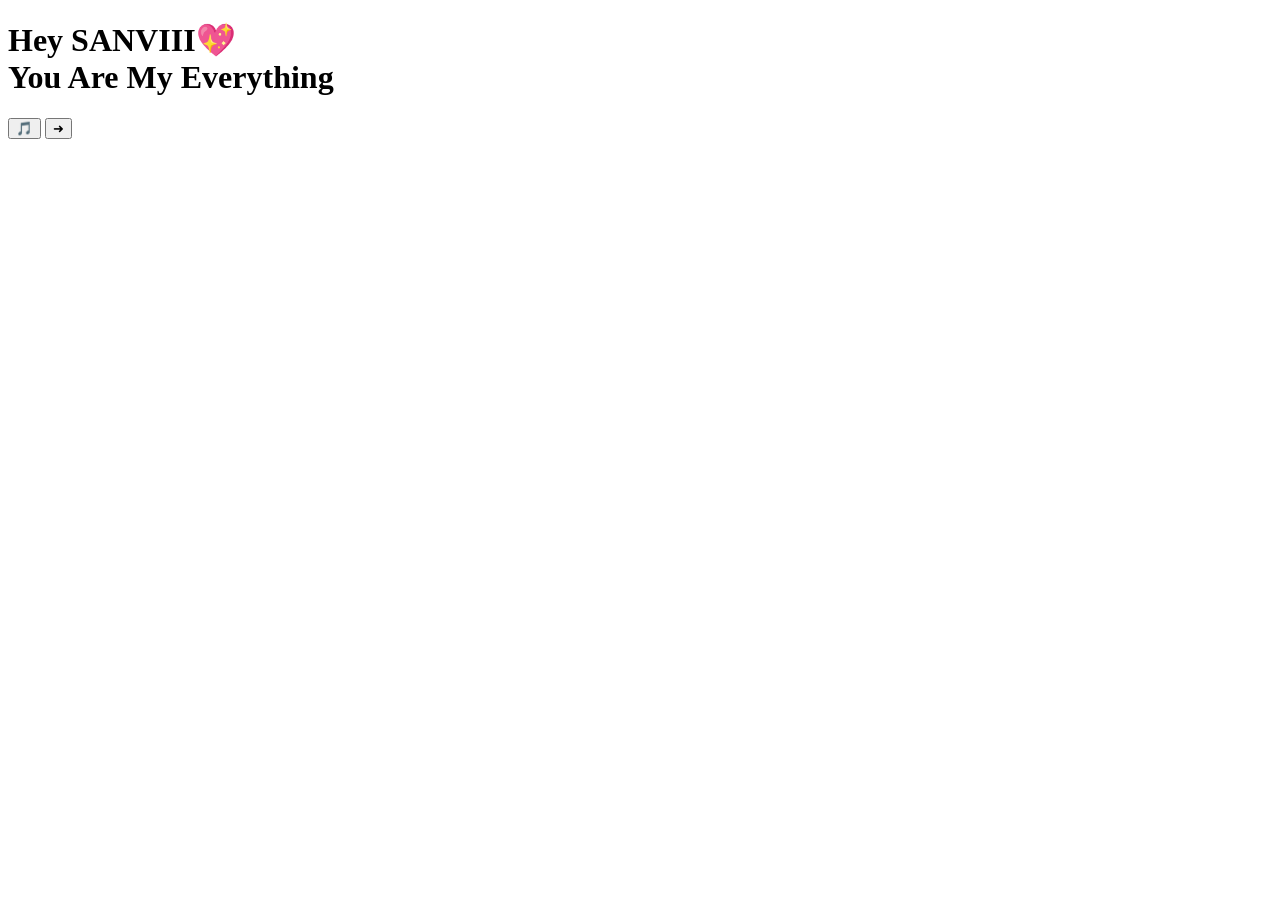
==== index.html @ c299d055 "Create index.html" ====
<!DOCTYPE html>
<html lang="en">
<head>
<meta charset="UTF-8">
<meta name="viewport" content="width=device-width, initial-scale=1.0">
<title>SANVIII ❤️</title>
<link rel="stylesheet" href="style.css">
</head>

<body>

<audio id="music" loop>
  <source src="music.mp3" type="audio/mpeg">
</audio>

<div class="center">
  <h1 class="welcome">Hey SANVIII💖<br>You Are My Everything</h1>

  <div class="btns">
    <button class="circle" onclick="toggleMusic()">🎵</button>
    <button class="circle" onclick="nextPage()">➜</button>
  </div>
</div>

<script src="script.js"></script>
</body>
</html>
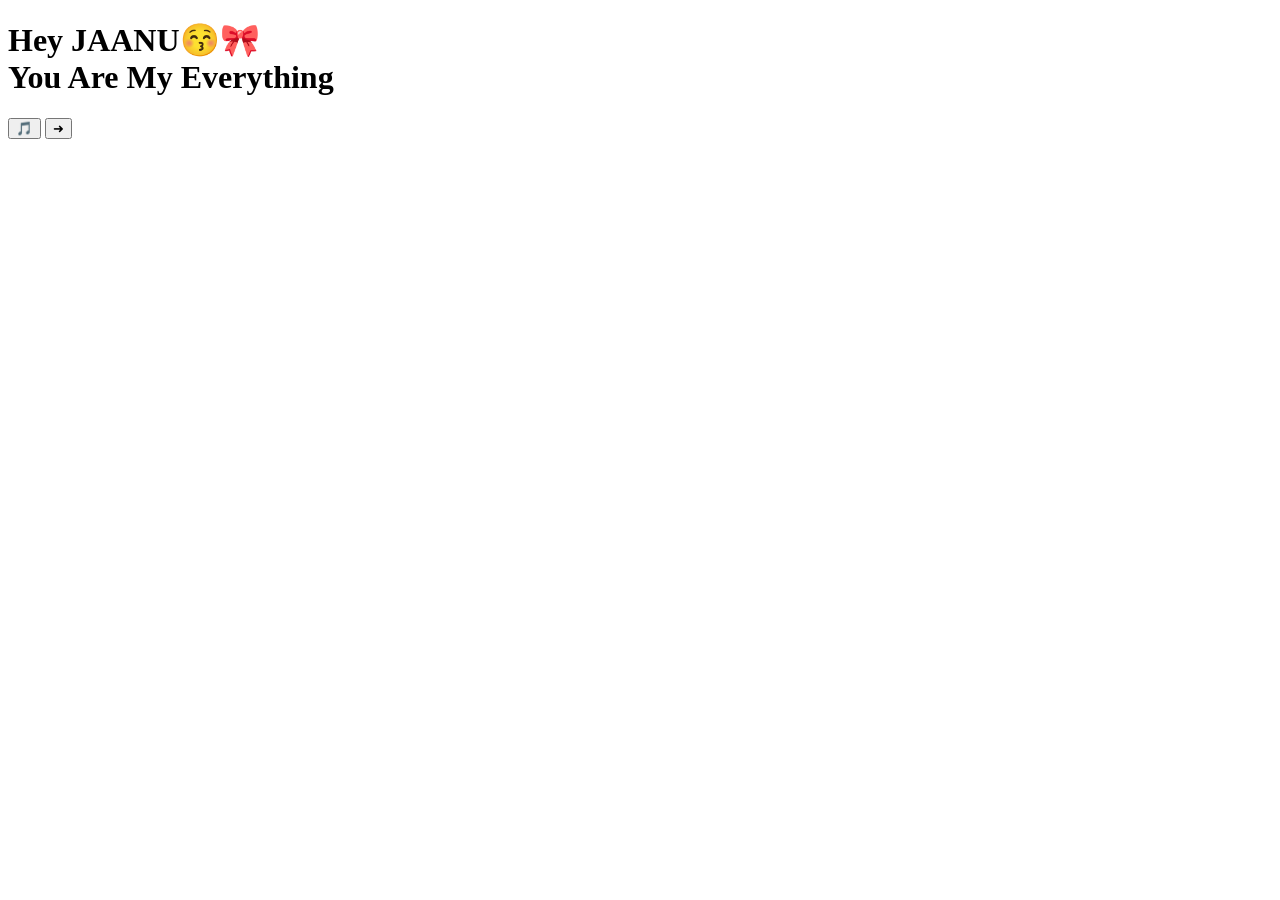
==== commit 5e0e2a94: "Update index.html" ====
--- a/index.html
+++ b/index.html
@@ -3,7 +3,7 @@
 <head>
 <meta charset="UTF-8">
 <meta name="viewport" content="width=device-width, initial-scale=1.0">
-<title>SANVIII ❤️</title>
+<title>JAANU😚❤️</title>
 <link rel="stylesheet" href="style.css">
 </head>
 
@@ -14,7 +14,7 @@
 </audio>
 
 <div class="center">
-  <h1 class="welcome">Hey SANVIII💖<br>You Are My Everything</h1>
+  <h1 class="welcome">Hey JAANU😚🎀<br>You Are My Everything</h1>
 
   <div class="btns">
     <button class="circle" onclick="toggleMusic()">🎵</button>
--- a/style.css
+++ b/style.css
@@ -0,0 +1,59 @@
+/* BOOK FIX */
+.book{
+  width:90%;
+  max-width:320px;
+  height:420px;
+  margin:20px auto;
+  position:relative;
+  perspective:1200px;
+}
+
+.page{
+  position:absolute;
+  width:100%;
+  height:100%;
+  background:white;
+  border-radius:10px;
+  transform-origin:left;
+  transition:transform 0.8s ease, z-index 0.5s;
+  backface-visibility:hidden;
+  box-shadow:0 5px 15px rgba(0,0,0,0.2);
+  padding:10px;
+}
+
+.page img{
+  width:100%;
+  height:70%;
+  border-radius:10px;
+}
+
+/* TURN FIX */
+.page.flipped{
+  transform:rotateY(-180deg);
+  z-index:0 !important;
+}
+
+/* OUTRO */
+.final-text{
+  margin-top:100px;
+  color:white;
+  font-size:24px;
+  animation:fadeIn 2s ease;
+}
+
+@keyframes fadeIn{
+  from{opacity:0; transform:translateY(20px);}
+  to{opacity:1; transform:translateY(0);}
+}
+
+/* FLOWER */
+.flower{
+  position:fixed;
+  top:-20px;
+  font-size:20px;
+  animation:fall linear forwards;
+}
+
+@keyframes fall{
+  to{transform:translateY(100vh);}
+}
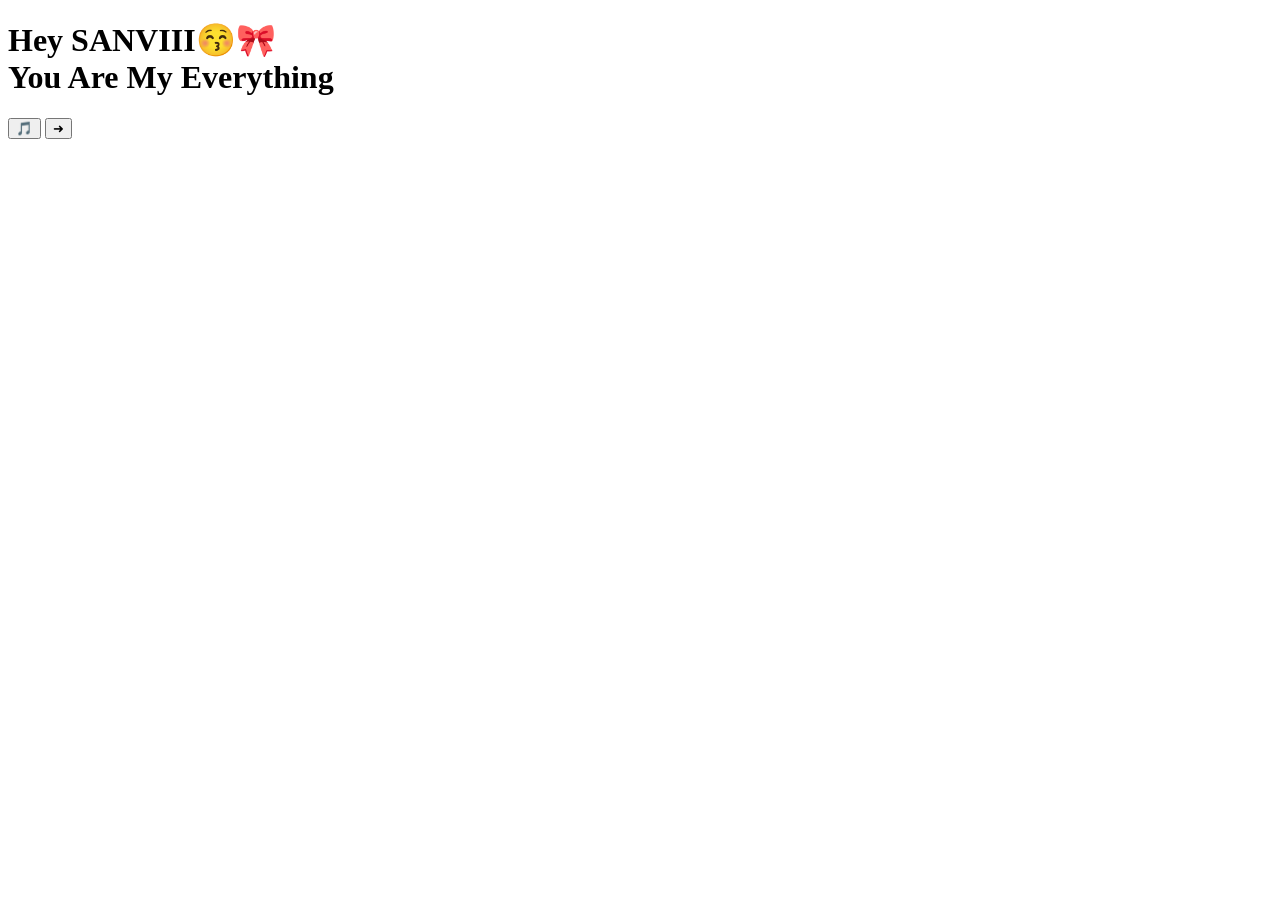
==== commit 95eca3d6: "Update index.html" ====
--- a/index.html
+++ b/index.html
@@ -3,7 +3,7 @@
 <head>
 <meta charset="UTF-8">
 <meta name="viewport" content="width=device-width, initial-scale=1.0">
-<title>JAANU😚❤️</title>
+<title>SANVIII😚❤️</title>
 <link rel="stylesheet" href="style.css">
 </head>
 
@@ -14,7 +14,7 @@
 </audio>
 
 <div class="center">
-  <h1 class="welcome">Hey JAANU😚🎀<br>You Are My Everything</h1>
+  <h1 class="welcome">Hey SANVIII😚🎀<br>You Are My Everything</h1>
 
   <div class="btns">
     <button class="circle" onclick="toggleMusic()">🎵</button>
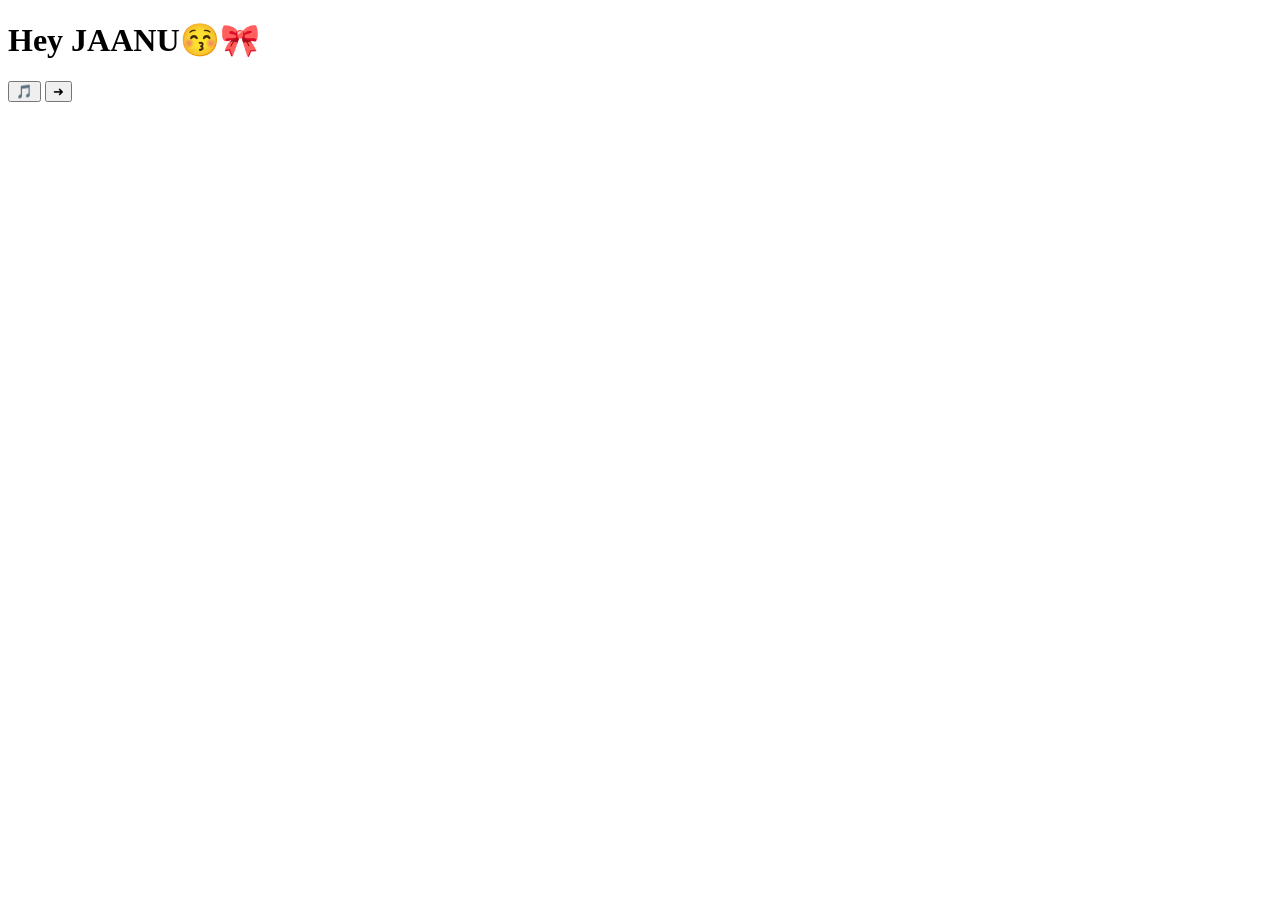
==== commit a3e78c24: "Create index.html" ====
--- a/index.html
+++ b/index.html
@@ -3,7 +3,7 @@
 <head>
 <meta charset="UTF-8">
 <meta name="viewport" content="width=device-width, initial-scale=1.0">
-<title>SANVIII😚❤️</title>
+<title>JAANU 😚❤️</title>
 <link rel="stylesheet" href="style.css">
 </head>
 
@@ -14,14 +14,37 @@
 </audio>
 
 <div class="center">
-  <h1 class="welcome">Hey SANVIII😚🎀<br>You Are My Everything</h1>
+  <h1 class="welcome">Hey JAANU😚🎀</h1>
 
   <div class="btns">
     <button class="circle" onclick="toggleMusic()">🎵</button>
-    <button class="circle" onclick="nextPage()">➜</button>
+    <button class="circle" onclick="goNext()">➜</button>
   </div>
 </div>
 
-<script src="script.js"></script>
+<script>
+let music = document.getElementById("music");
+
+// music memory
+if(localStorage.getItem("playMusic")=="yes"){
+  music.play();
+}
+
+function toggleMusic(){
+  if(music.paused){
+    music.play();
+    localStorage.setItem("playMusic","yes");
+  }else{
+    music.pause();
+    localStorage.setItem("playMusic","no");
+  }
+}
+
+// IMPORTANT FIX
+function goNext(){
+  window.location.href = "book.html";
+}
+</script>
+
 </body>
 </html>
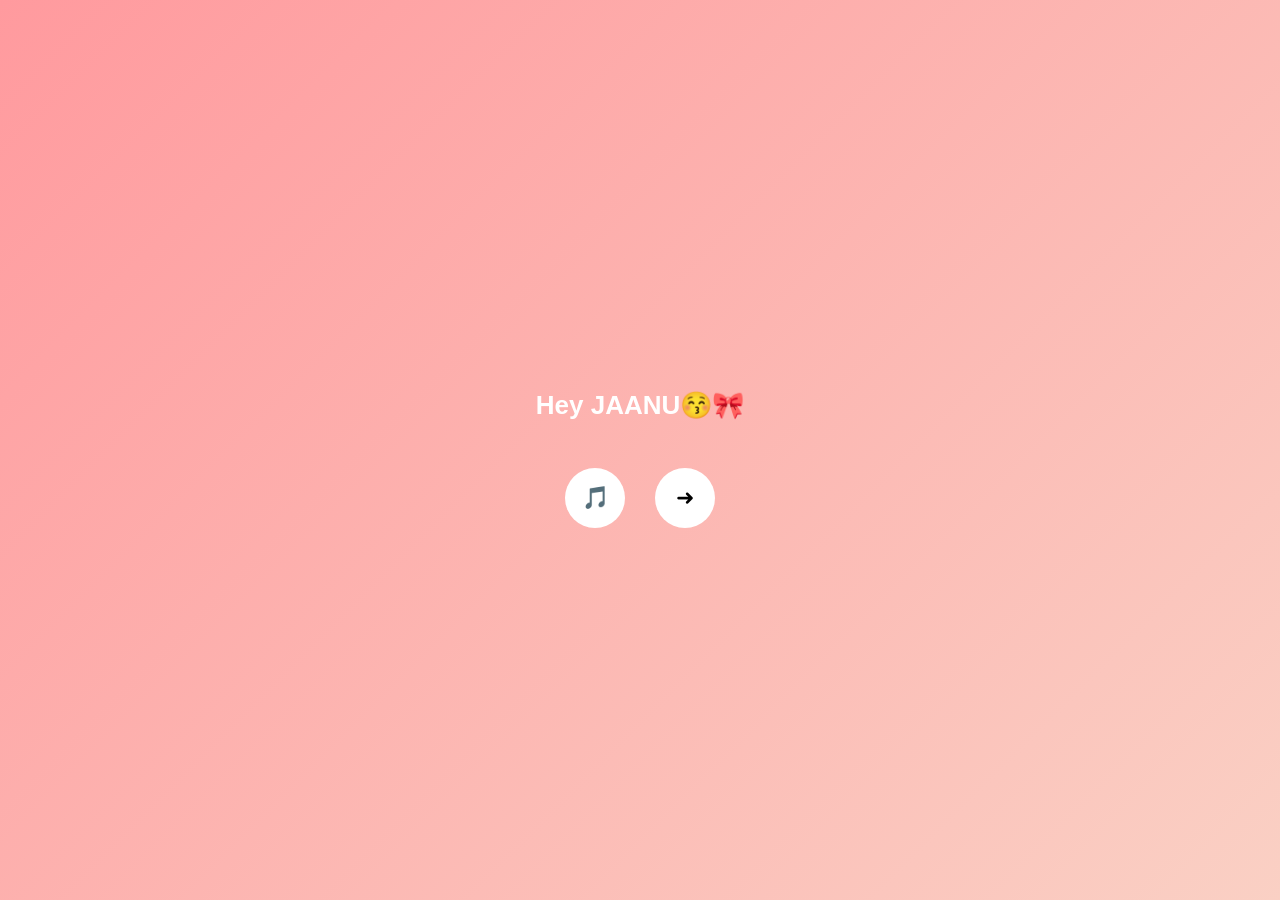
==== commit 0b05250d: "Update index.html" ====
--- a/index.html
+++ b/index.html
@@ -48,3 +48,5 @@
 
 </body>
 </html>
+<link rel="stylesheet" href="style.css">
+<script src="script.js"></script>
--- a/style.css
+++ b/style.css
@@ -0,0 +1,103 @@
+body{
+  margin:0;
+  font-family:sans-serif;
+  background:linear-gradient(135deg,#ff9a9e,#fad0c4);
+  text-align:center;
+  overflow:hidden;
+}
+
+/* CENTER */
+.center{
+  height:100vh;
+  display:flex;
+  flex-direction:column;
+  justify-content:center;
+  align-items:center;
+}
+
+.welcome{
+  color:white;
+  font-size:26px;
+}
+
+/* BUTTON */
+.btns{
+  margin-top:30px;
+  display:flex;
+  gap:30px;
+}
+
+.circle{
+  width:60px;
+  height:60px;
+  border-radius:50%;
+  border:none;
+  font-size:22px;
+  background:white;
+  cursor:pointer;
+}
+
+/* BOOK */
+.book{
+  width:90%;
+  max-width:320px;
+  height:420px;
+  margin:20px auto;
+  position:relative;
+  perspective:1200px;
+}
+
+.page{
+  position:absolute;
+  width:100%;
+  height:100%;
+  background:white;
+  border-radius:10px;
+  transform-origin:left;
+  transition:transform 0.8s ease;
+  padding:10px;
+}
+
+.page img{
+  width:100%;
+  height:70%;
+  border-radius:10px;
+}
+
+/* FIXED TURN */
+.page.flipped{
+  transform:rotateY(-180deg);
+}
+
+/* NEXT BUTTON */
+.next-btn{
+  width:60px;
+  height:60px;
+  border-radius:50%;
+  border:none;
+  font-size:22px;
+  background:white;
+}
+
+/* OUTRO */
+.hidden{
+  display:none;
+}
+
+.final-text{
+  margin-top:100px;
+  color:white;
+  font-size:24px;
+}
+
+/* FLOWER */
+.flower{
+  position:fixed;
+  top:-20px;
+  font-size:20px;
+  animation:fall linear forwards;
+}
+
+@keyframes fall{
+  to{transform:translateY(100vh);}
+}
--- a/style.css
+++ b/style.css
@@ -0,0 +1,103 @@
+body{
+  margin:0;
+  font-family:sans-serif;
+  background:linear-gradient(135deg,#ff9a9e,#fad0c4);
+  text-align:center;
+  overflow:hidden;
+}
+
+/* CENTER */
+.center{
+  height:100vh;
+  display:flex;
+  flex-direction:column;
+  justify-content:center;
+  align-items:center;
+}
+
+.welcome{
+  color:white;
+  font-size:26px;
+}
+
+/* BUTTON */
+.btns{
+  margin-top:30px;
+  display:flex;
+  gap:30px;
+}
+
+.circle{
+  width:60px;
+  height:60px;
+  border-radius:50%;
+  border:none;
+  font-size:22px;
+  background:white;
+  cursor:pointer;
+}
+
+/* BOOK */
+.book{
+  width:90%;
+  max-width:320px;
+  height:420px;
+  margin:20px auto;
+  position:relative;
+  perspective:1200px;
+}
+
+.page{
+  position:absolute;
+  width:100%;
+  height:100%;
+  background:white;
+  border-radius:10px;
+  transform-origin:left;
+  transition:transform 0.8s ease;
+  padding:10px;
+}
+
+.page img{
+  width:100%;
+  height:70%;
+  border-radius:10px;
+}
+
+/* FIXED TURN */
+.page.flipped{
+  transform:rotateY(-180deg);
+}
+
+/* NEXT BUTTON */
+.next-btn{
+  width:60px;
+  height:60px;
+  border-radius:50%;
+  border:none;
+  font-size:22px;
+  background:white;
+}
+
+/* OUTRO */
+.hidden{
+  display:none;
+}
+
+.final-text{
+  margin-top:100px;
+  color:white;
+  font-size:24px;
+}
+
+/* FLOWER */
+.flower{
+  position:fixed;
+  top:-20px;
+  font-size:20px;
+  animation:fall linear forwards;
+}
+
+@keyframes fall{
+  to{transform:translateY(100vh);}
+}
